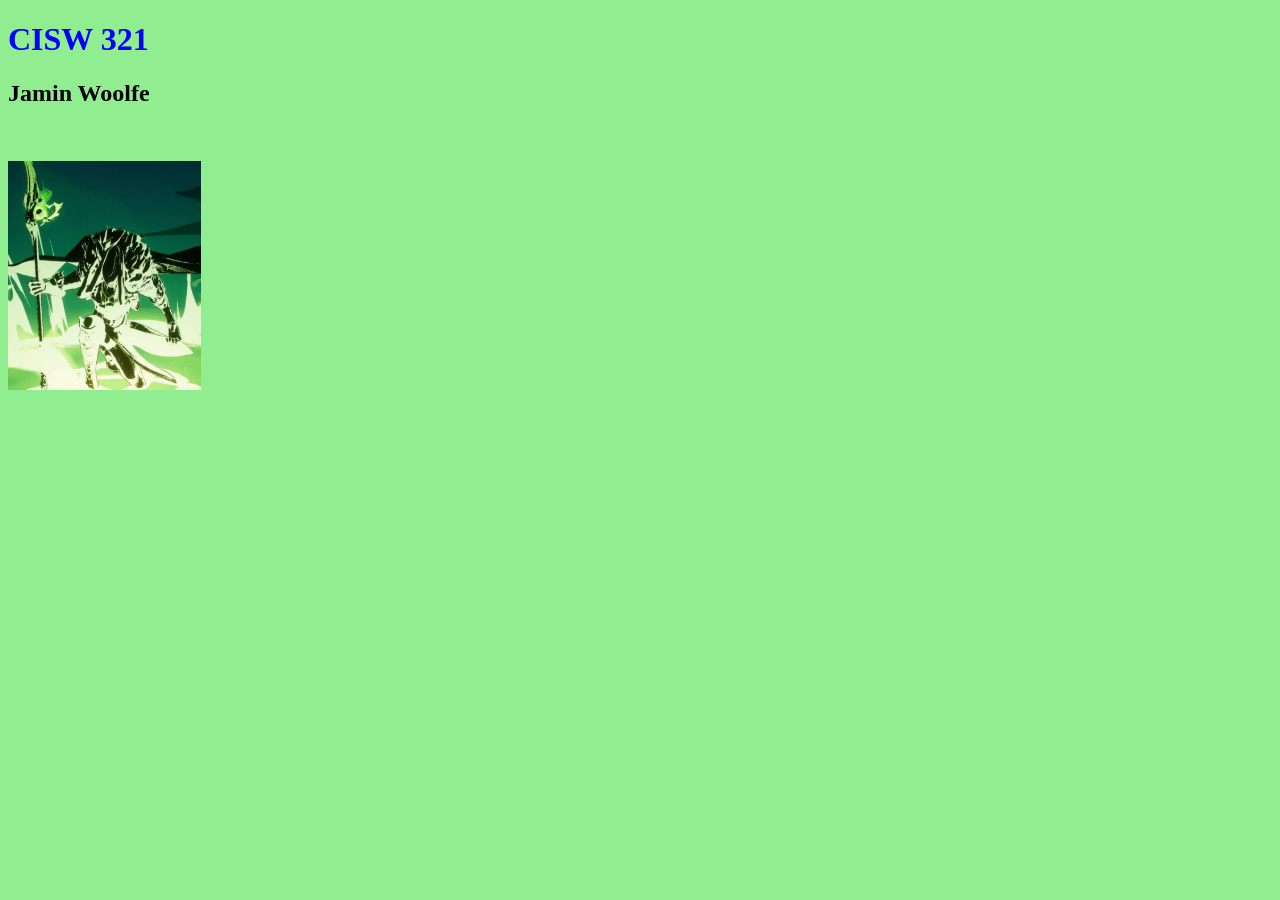
==== index.html @ 2268e37b "Add files via upload" ====
<!doctype html>
<html>
<head>
<meta charset="utf-8">
<title>CISW 321 Jamin Woolfe</title>
	<style>
body {background-color: lightgreen;}
h1   {color: blue;}
h2    {color: black;}
</style>
</head>

<body>
<h1> CISW 321</h1>
	
<h2>Jamin Woolfe&nbsp;</h2>
<p>&nbsp;</p>
<img src="Loki.png" alt="Loki kneeling" width="193" height="229" title="Loki kneeling"/>
</body>
</html>
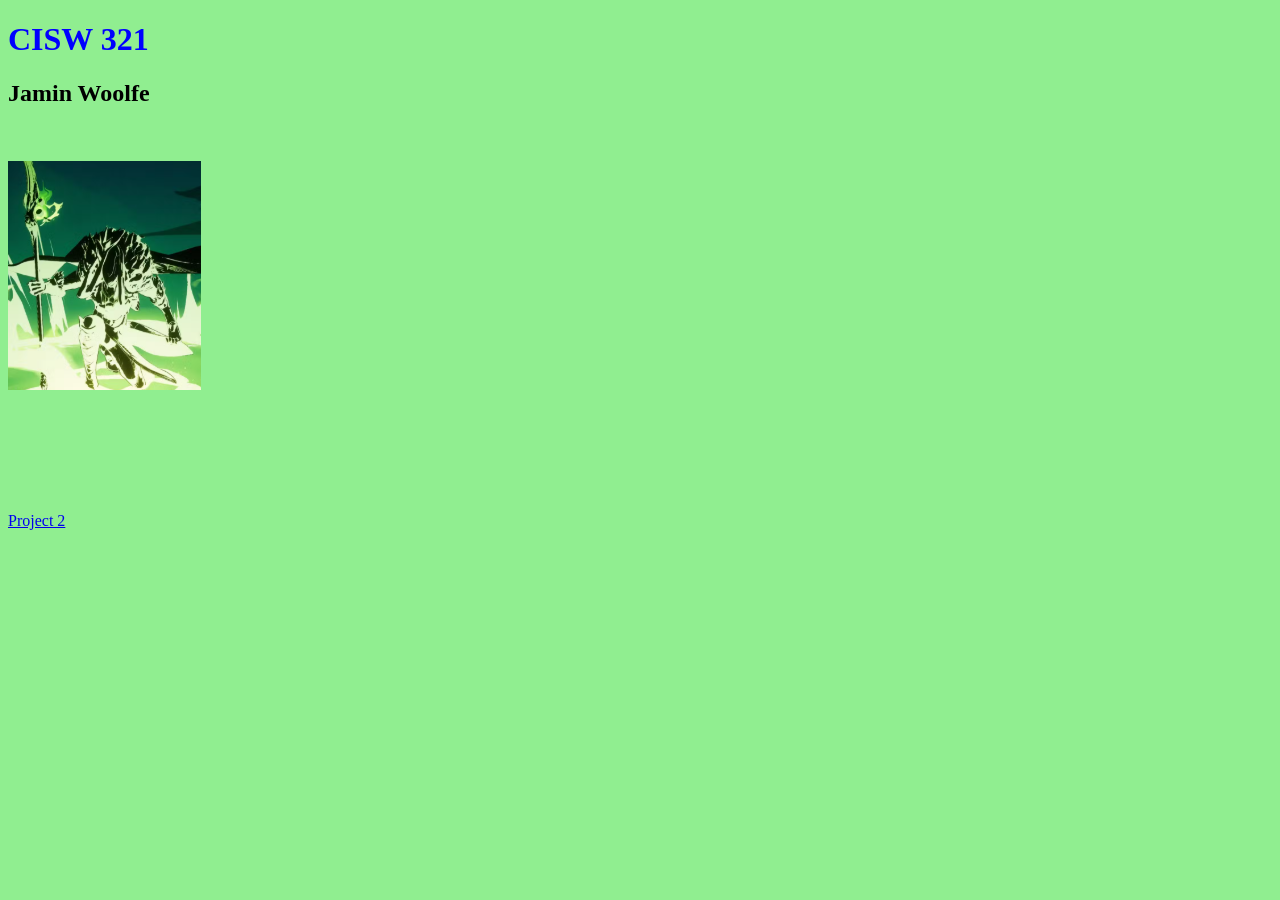
==== commit 9c751b6e: "Add files via upload" ====
--- a/index.html
+++ b/index.html
@@ -15,6 +15,12 @@
 	
 <h2>Jamin Woolfe&nbsp;</h2>
 <p>&nbsp;</p>
-<img src="Loki.png" alt="Loki kneeling" width="193" height="229" title="Loki kneeling"/>
+<p><img src="Loki.png" alt="Loki kneeling" width="193" height="229" title="Loki kneeling"/>
+</p>
+<p>&nbsp;</p>
+<p>&nbsp;</p>
+<p>&nbsp;</p>
+<p><a href="project2/project2.html">Project 2</a></p>
 </body>
 </html>
+
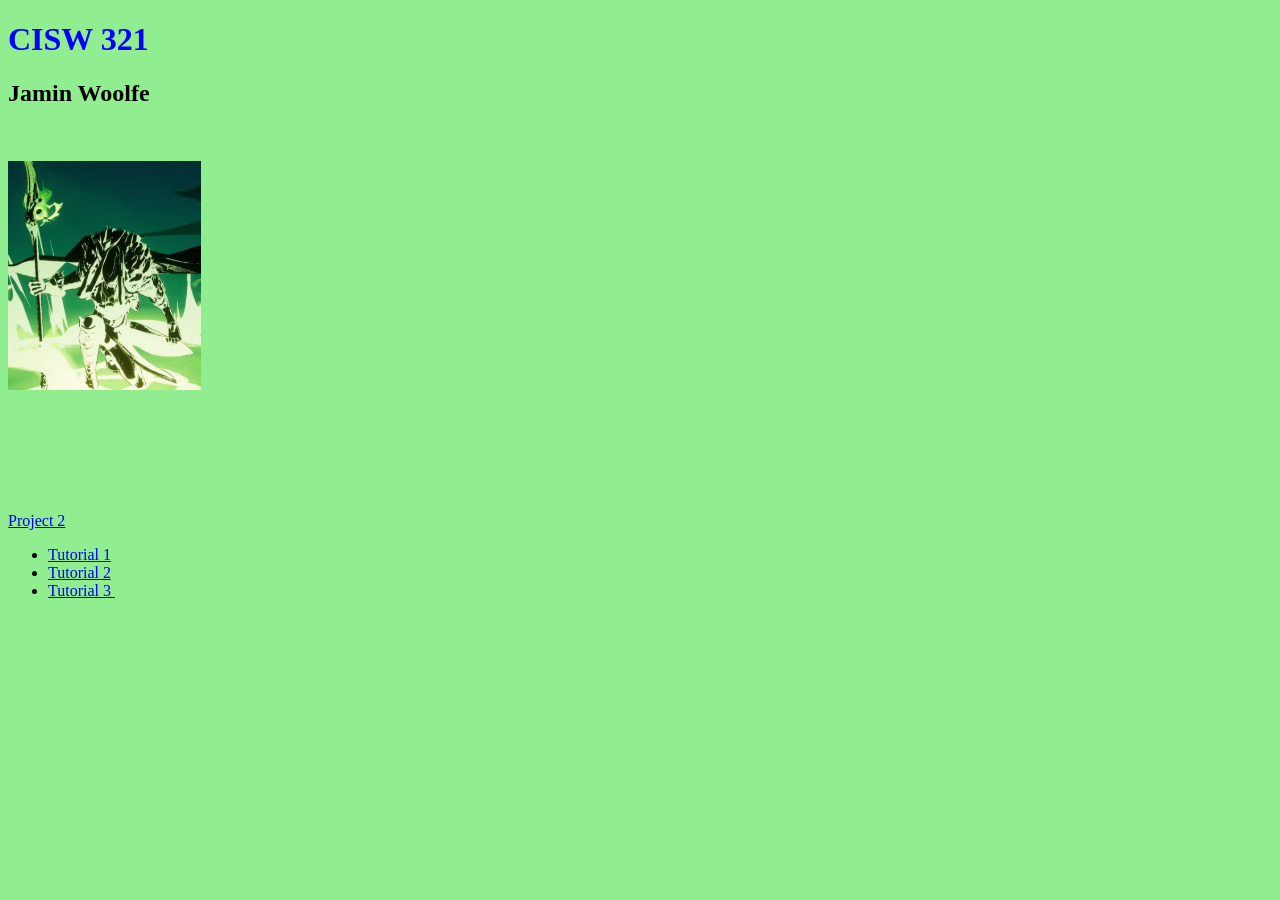
==== commit b30df7dc: "Add files via upload Add Week 6 tutorials and update homepage" ====
--- a/index.html
+++ b/index.html
@@ -21,6 +21,11 @@
 <p>&nbsp;</p>
 <p>&nbsp;</p>
 <p><a href="project2/project2.html">Project 2</a></p>
+<ul>
+  <li><a href="Week 6 project/Tutorial 1/complete/html-layout-index.html">Tutorial 1</a></li>
+  <li><a href="Week 6 project/Tutorial 2/css-layout/css-layout-start.html">Tutorial 2</a></li>
+  <li><a href="Week 6 project/Tutorial 3/style-web-page-css/index.html">Tutorial 3&nbsp;</a></li>
+</ul>
 </body>
 </html>
 
